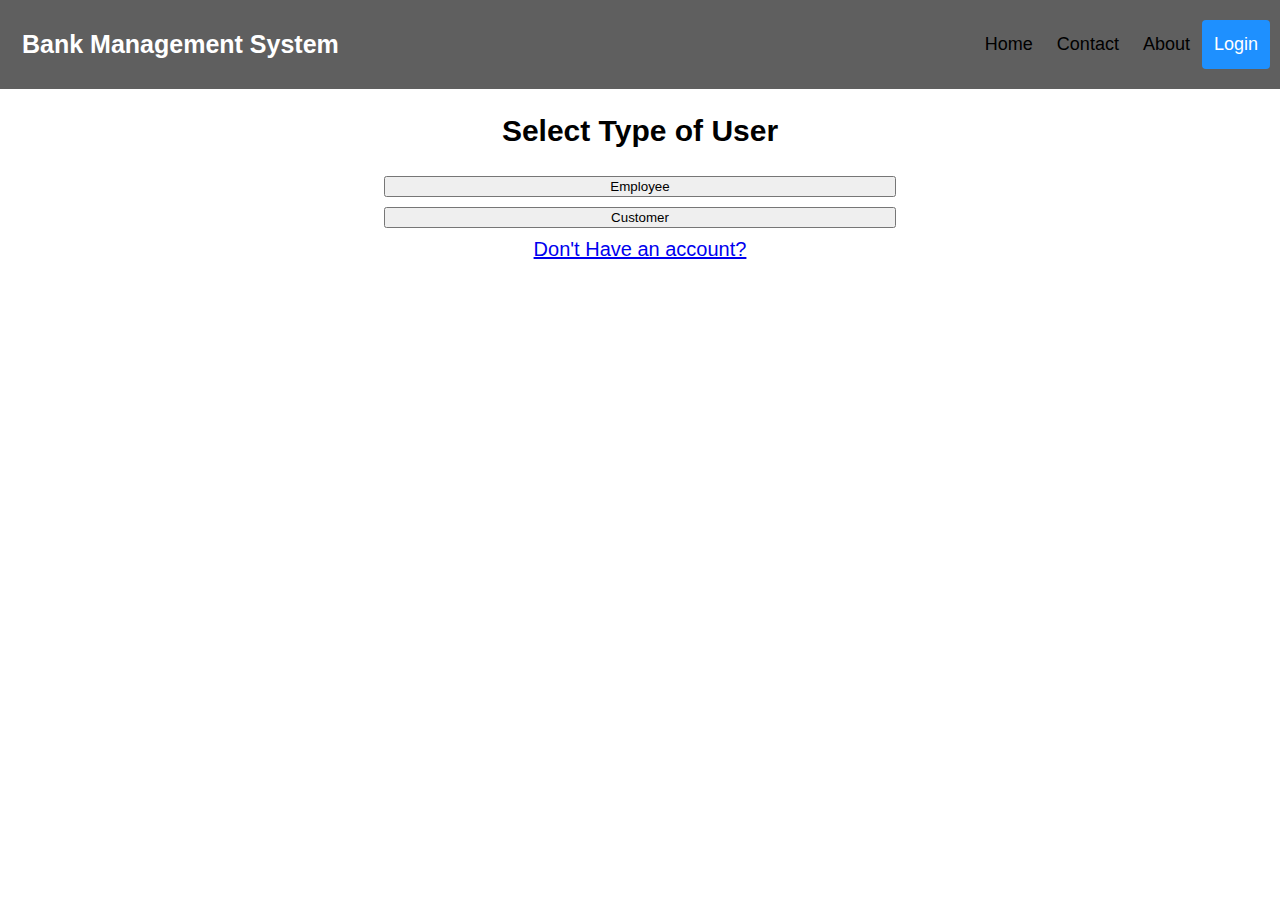
==== pages/login.html @ bfa1bf45 "Javascript Bootstrap" ====
<!DOCTYPE html>
<html>
<head>
	<title>Customer Account</title>
	<link rel="stylesheet" type="text/css" href="../styles/style.css">
	<meta charset="utf-8">
  	<!--Bootsrap 4 CDN-->
	<link rel="stylesheet" href="https://stackpath.bootstrapcdn.com/bootstrap/4.1.3/css/bootstrap.min.css" integrity="sha384-MCw98/SFnGE8fJT3GXwEOngsV7Zt27NXFoaoApmYm81iuXoPkFOJwJ8ERdknLPMO" crossorigin="anonymous">
    
    <!--Fontawesome CDN-->
	<link rel="stylesheet" href="https://use.fontawesome.com/releases/v5.3.1/css/all.css" integrity="sha384-mzrmE5qonljUremFsqc01SB46JvROS7bZs3IO2EmfFsd15uHvIt+Y8vEf7N7fWAU" crossorigin="anonymous">

</head>
<body>
<div class="header">
  <a href="#default" class="logo">Bank Management System</a>
  <div class="header-right">
    <a  href="#home">Home</a>
    <a href="#contact">Contact</a>
    <a href="#about">About</a>
    <a class="active" href="pages/login.html">Login</a>
  </div>
</div>
<div class="maincontent">
	<div class="container">
		<h2>Select Type of User</h2>
		<div>
			<button onclick="document.getElementById('id01').style.display='block'" type="button" class="btn btn-primary" style="width: 40%">Employee</button><br>
  			<button type="button" class="btn btn-success" style="width: 40%;margin-top: 10px">Customer</button><br>
		</div>
		<div class="test">
			<a class="new" href="#">Don't Have an account?</a>
		</div>
  		
	</div>
	
</div>
</body>
</html>
---- styles/style.css ----
* {box-sizing: border-box;}

body { 
  margin: 0;
  font-family: Arial, Helvetica, sans-serif;
}

.header {
  overflow: hidden;
  background-color: #f1f1f1;
  padding: 20px 10px;
  background: #5F5F5F;
}
.maincontent{
  text-align: center;
}
.maincontent{
    font-size: 20px;
}
.test{
  margin-top: 10px;
}

.header a {
  float: left;
  color: black;
  text-align: center;
  padding: 12px;
  text-decoration: none;
  font-size: 18px; 
  line-height: 25px;
  border-radius: 4px;
}

.header a.logo {
  font-size: 25px;
  font-weight: bold;
  color: white;
}

.header a:hover {
  background-color: #ddd;
  color: black;
}

.header a.active {
  background-color: dodgerblue;
  color: white;
}

.header-right {
  float: right;
}

@media screen and (max-width: 500px) {
  .header a {
    float: none;
    display: block;
    text-align: left;
  }
  
  .header-right {
    float: none;
  }
}
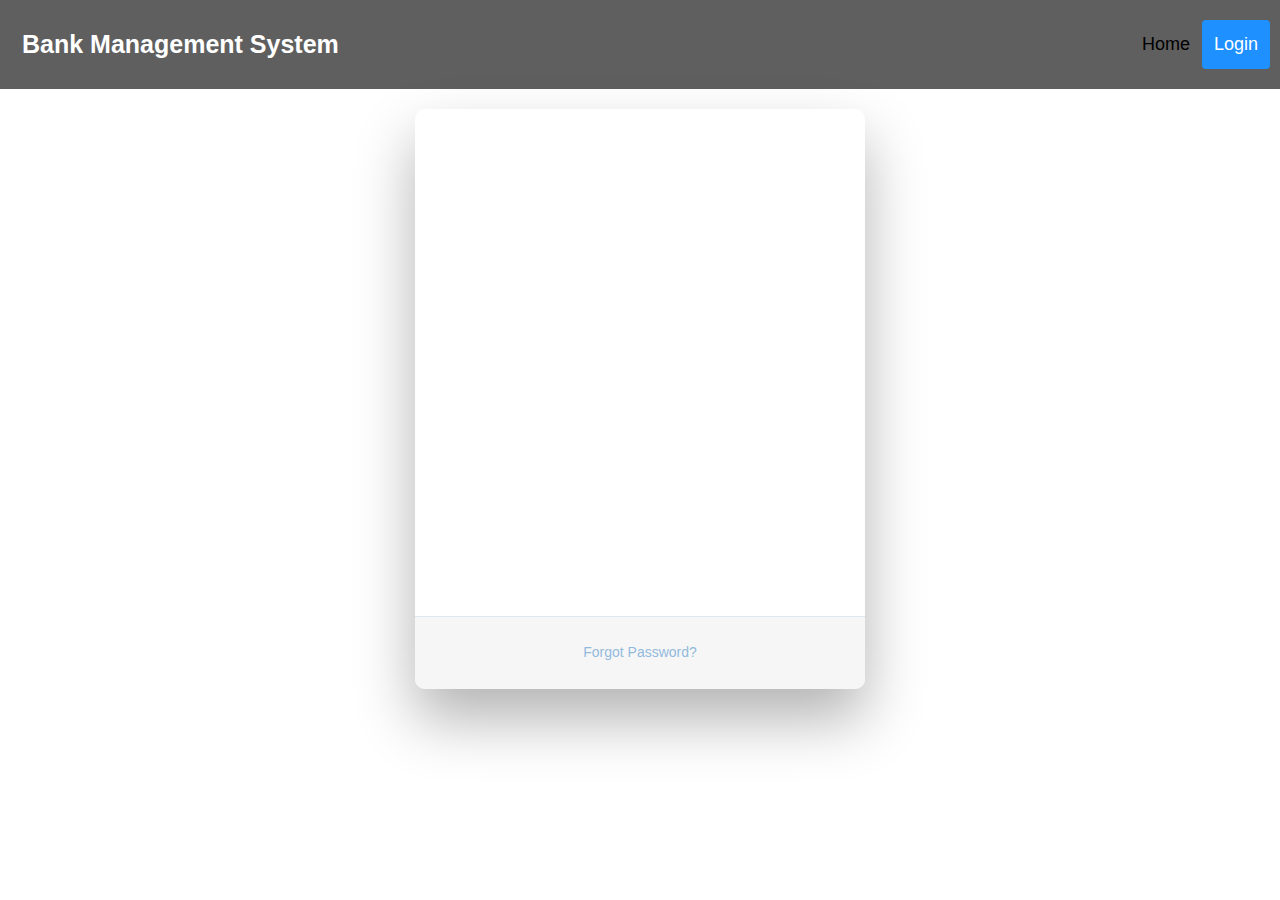
==== commit a130418b: "2nd Update" ====
--- a/pages/login.html
+++ b/pages/login.html
@@ -4,36 +4,50 @@
 	<title>Customer Account</title>
 	<link rel="stylesheet" type="text/css" href="../styles/style.css">
 	<meta charset="utf-8">
-  	<!--Bootsrap 4 CDN-->
-	<link rel="stylesheet" href="https://stackpath.bootstrapcdn.com/bootstrap/4.1.3/css/bootstrap.min.css" integrity="sha384-MCw98/SFnGE8fJT3GXwEOngsV7Zt27NXFoaoApmYm81iuXoPkFOJwJ8ERdknLPMO" crossorigin="anonymous">
-    
-    <!--Fontawesome CDN-->
-	<link rel="stylesheet" href="https://use.fontawesome.com/releases/v5.3.1/css/all.css" integrity="sha384-mzrmE5qonljUremFsqc01SB46JvROS7bZs3IO2EmfFsd15uHvIt+Y8vEf7N7fWAU" crossorigin="anonymous">
-
+  <meta name="viewport" content="width=device-width, initial-scale=1">
+  <link rel="stylesheet" href="https://maxcdn.bootstrapcdn.com/bootstrap/3.4.0/css/bootstrap.min.css">
+  <script src="https://ajax.googleapis.com/ajax/libs/jquery/3.3.1/jquery.min.js"></script>
+  <script src="https://maxcdn.bootstrapcdn.com/bootstrap/3.4.0/js/bootstrap.min.js"></script>
 </head>
 <body>
 <div class="header">
   <a href="#default" class="logo">Bank Management System</a>
   <div class="header-right">
-    <a  href="#home">Home</a>
-    <a href="#contact">Contact</a>
-    <a href="#about">About</a>
-    <a class="active" href="pages/login.html">Login</a>
+    <a href="#home">Home</a>
+    <a class="active" id="myBtn" href="#">Login</a>
   </div>
 </div>
-<div class="maincontent">
-	<div class="container">
-		<h2>Select Type of User</h2>
-		<div>
-			<button onclick="document.getElementById('id01').style.display='block'" type="button" class="btn btn-primary" style="width: 40%">Employee</button><br>
-  			<button type="button" class="btn btn-success" style="width: 40%;margin-top: 10px">Customer</button><br>
-		</div>
-		<div class="test">
-			<a class="new" href="#">Don't Have an account?</a>
-		</div>
-  		
-	</div>
-	
+<div id="myModal" class="wrapper fadeInDown">
+  <div id="formContent">
+    <!-- Tabs Titles -->
+
+    <!-- Icon -->
+    <div class="fadeIn first">
+      <img src="../images/avatar.png" id="icon" alt="User Icon" />
+    </div>
+
+    <!-- Login Form -->
+    <form>
+      <input type="text" id="login" class="fadeIn second" name="login" placeholder="Username">
+      <input type="text" id="password" class="fadeIn third" name="login" placeholder="Password">
+      <input type="submit" class="fadeIn fourth" value="Log In">
+    </form>
+
+    <!-- Remind Passowrd -->
+    <div id="formFooter">
+      <a class="underlineHover" href="#">Forgot Password?</a>
+    </div>
+
+  </div>
 </div>
+
+<script>
+var modal = document.getElementById('myModal');
+window.onclick = function(event) {
+  if (event.target == modal) {
+    modal.style.display = "none";
+  }
+}
+</script>
 </body>
 </html>--- a/styles/style.css
+++ b/styles/style.css
@@ -20,7 +20,6 @@
 .test{
   margin-top: 10px;
 }
-
 .header a {
   float: left;
   color: black;
@@ -58,8 +57,261 @@
     display: block;
     text-align: left;
   }
-  
   .header-right {
     float: none;
   }
-}
+  
+}
+
+
+.wrapper a {
+  color: #92badd;
+  display:inline-block;
+  text-decoration: none;
+  font-weight: 400;
+}
+
+.wrapper h2 {
+  text-align: center;
+  font-size: 16px;
+  font-weight: 600;
+  text-transform: uppercase;
+  display:inline-block;
+  margin: 40px 8px 10px 8px; 
+  color: #cccccc;
+}
+
+/* STRUCTURE */
+
+.wrapper {
+  display: flex;
+  align-items: center;
+  flex-direction: column; 
+  justify-content: center;
+  width: 100%;
+  min-height: 100%;
+  padding: 20px;
+}
+
+#formContent {
+  -webkit-border-radius: 10px 10px 10px 10px;
+  border-radius: 10px 10px 10px 10px;
+  background: #fff;
+  padding: 30px;
+  width: 90%;
+  max-width: 450px;
+  position: relative;
+  padding: 0px;
+  -webkit-box-shadow: 0 30px 60px 0 rgba(0,0,0,0.3);
+  box-shadow: 0 30px 60px 0 rgba(0,0,0,0.3);
+  text-align: center;
+}
+
+#formFooter {
+  background-color: #f6f6f6;
+  border-top: 1px solid #dce8f1;
+  padding: 25px;
+  text-align: center;
+  -webkit-border-radius: 0 0 10px 10px;
+  border-radius: 0 0 10px 10px;
+}
+
+
+
+/* TABS */
+
+.wrapper h2.inactive {
+  color: #cccccc;
+}
+
+.wrapper h2.active {
+  color: #0d0d0d;
+  border-bottom: 2px solid #5fbae9;
+}
+
+
+
+/* FORM TYPOGRAPHY*/
+
+input[type=button], input[type=submit], input[type=reset]  {
+  background-color: #56baed;
+  border: none;
+  color: white;
+  padding: 15px 80px;
+  text-align: center;
+  text-decoration: none;
+  display: inline-block;
+  text-transform: uppercase;
+  font-size: 13px;
+  -webkit-box-shadow: 0 10px 30px 0 rgba(95,186,233,0.4);
+  box-shadow: 0 10px 30px 0 rgba(95,186,233,0.4);
+  -webkit-border-radius: 5px 5px 5px 5px;
+  border-radius: 5px 5px 5px 5px;
+  margin: 5px 20px 40px 20px;
+  -webkit-transition: all 0.3s ease-in-out;
+  -moz-transition: all 0.3s ease-in-out;
+  -ms-transition: all 0.3s ease-in-out;
+  -o-transition: all 0.3s ease-in-out;
+  transition: all 0.3s ease-in-out;
+}
+
+input[type=button]:hover, input[type=submit]:hover, input[type=reset]:hover  {
+  background-color: #39ace7;
+}
+
+input[type=button]:active, input[type=submit]:active, input[type=reset]:active  {
+  -moz-transform: scale(0.95);
+  -webkit-transform: scale(0.95);
+  -o-transform: scale(0.95);
+  -ms-transform: scale(0.95);
+  transform: scale(0.95);
+}
+
+input[type=text] {
+  background-color: #f6f6f6;
+  border: none;
+  color: #0d0d0d;
+  padding: 15px 32px;
+  text-align: center;
+  text-decoration: none;
+  display: inline-block;
+  font-size: 16px;
+  margin: 5px;
+  width: 85%;
+  border: 2px solid #f6f6f6;
+  -webkit-transition: all 0.5s ease-in-out;
+  -moz-transition: all 0.5s ease-in-out;
+  -ms-transition: all 0.5s ease-in-out;
+  -o-transition: all 0.5s ease-in-out;
+  transition: all 0.5s ease-in-out;
+  -webkit-border-radius: 5px 5px 5px 5px;
+  border-radius: 5px 5px 5px 5px;
+}
+
+input[type=text]:focus {
+  background-color: #fff;
+  border-bottom: 2px solid #5fbae9;
+}
+
+input[type=text]:placeholder {
+  color: #cccccc;
+}
+
+
+
+/* ANIMATIONS */
+
+/* Simple CSS3 Fade-in-down Animation */
+.fadeInDown {
+  -webkit-animation-name: fadeInDown;
+  animation-name: fadeInDown;
+  -webkit-animation-duration: 1s;
+  animation-duration: 1s;
+  -webkit-animation-fill-mode: both;
+  animation-fill-mode: both;
+}
+
+@-webkit-keyframes fadeInDown {
+  0% {
+    opacity: 0;
+    -webkit-transform: translate3d(0, -100%, 0);
+    transform: translate3d(0, -100%, 0);
+  }
+  100% {
+    opacity: 1;
+    -webkit-transform: none;
+    transform: none;
+  }
+}
+
+@keyframes fadeInDown {
+  0% {
+    opacity: 0;
+    -webkit-transform: translate3d(0, -100%, 0);
+    transform: translate3d(0, -100%, 0);
+  }
+  100% {
+    opacity: 1;
+    -webkit-transform: none;
+    transform: none;
+  }
+}
+
+/* Simple CSS3 Fade-in Animation */
+@-webkit-keyframes fadeIn { from { opacity:0; } to { opacity:1; } }
+@-moz-keyframes fadeIn { from { opacity:0; } to { opacity:1; } }
+@keyframes fadeIn { from { opacity:0; } to { opacity:1; } }
+
+.fadeIn {
+  opacity:0;
+  -webkit-animation:fadeIn ease-in 1;
+  -moz-animation:fadeIn ease-in 1;
+  animation:fadeIn ease-in 1;
+
+  -webkit-animation-fill-mode:forwards;
+  -moz-animation-fill-mode:forwards;
+  animation-fill-mode:forwards;
+
+  -webkit-animation-duration:1s;
+  -moz-animation-duration:1s;
+  animation-duration:1s;
+}
+
+.fadeIn.first {
+  -webkit-animation-delay: 0.4s;
+  -moz-animation-delay: 0.4s;
+  animation-delay: 0.4s;
+  margin-top: 10px;
+}
+img{
+    border-radius: 50%;
+}
+.fadeIn.second {
+  -webkit-animation-delay: 0.6s;
+  -moz-animation-delay: 0.6s;
+  animation-delay: 0.6s;
+}
+
+.fadeIn.third {
+  -webkit-animation-delay: 0.8s;
+  -moz-animation-delay: 0.8s;
+  animation-delay: 0.8s;
+}
+
+.fadeIn.fourth {
+  -webkit-animation-delay: 1s;
+  -moz-animation-delay: 1s;
+  animation-delay: 1s;
+}
+
+/* Simple CSS3 Fade-in Animation */
+.underlineHover:after {
+  display: block;
+  left: 0;
+  bottom: -10px;
+  width: 0;
+  height: 2px;
+  background-color: #56baed;
+  content: "";
+  transition: width 0.2s;
+}
+
+.underlineHover:hover {
+  color: #0d0d0d;
+}
+
+.underlineHover:hover:after{
+  width: 100%;
+}
+
+
+
+/* OTHERS */
+
+*:focus {
+    outline: none;
+} 
+
+#icon {
+  width:60%;
+}